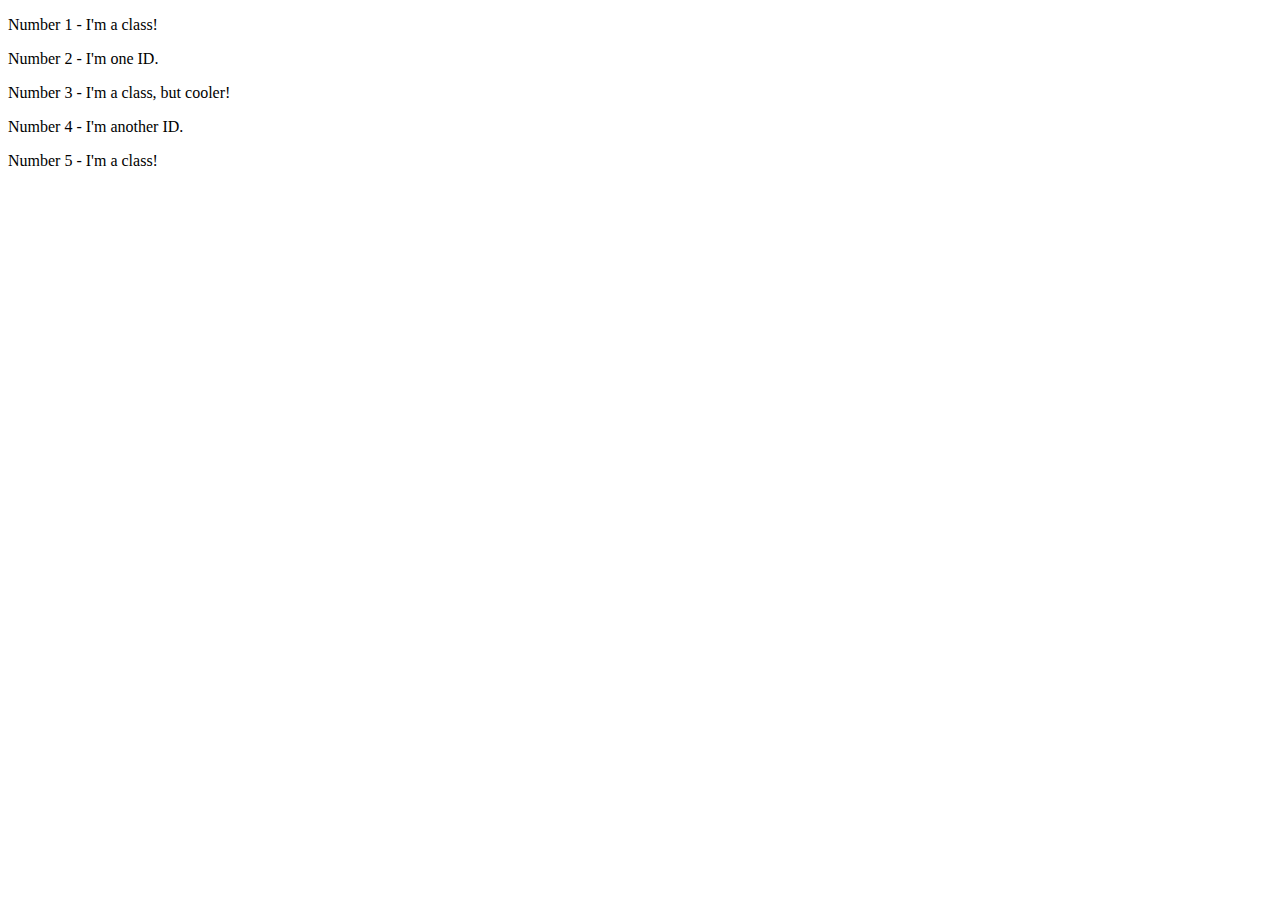
==== foundations/02-class-id-selectors/index.html @ c1098162 "index.html" ====
<!DOCTYPE html>
<html lang="en">
  <head>
    <meta charset="UTF-8">
    <meta http-equiv="X-UA-Compatible" content="IE=edge">
    <meta name="viewport" content="width=device-width, initial-scale=1.0">
    <title>Class and ID Selectors</title>
    <link rel="stylesheet" href="style.css">
  </head>
  <body>
    <p class="odd-numbers">Number 1 - I'm a class!</p>
    <div>Number 2 - I'm one ID.</div>
    <p class="odd-numbers">Number 3 - I'm a class, but cooler!</p>
    <div>Number 4 - I'm another ID.</div>
    <p class="odd-numbers">Number 5 - I'm a class!</p>
  </body>
</html>
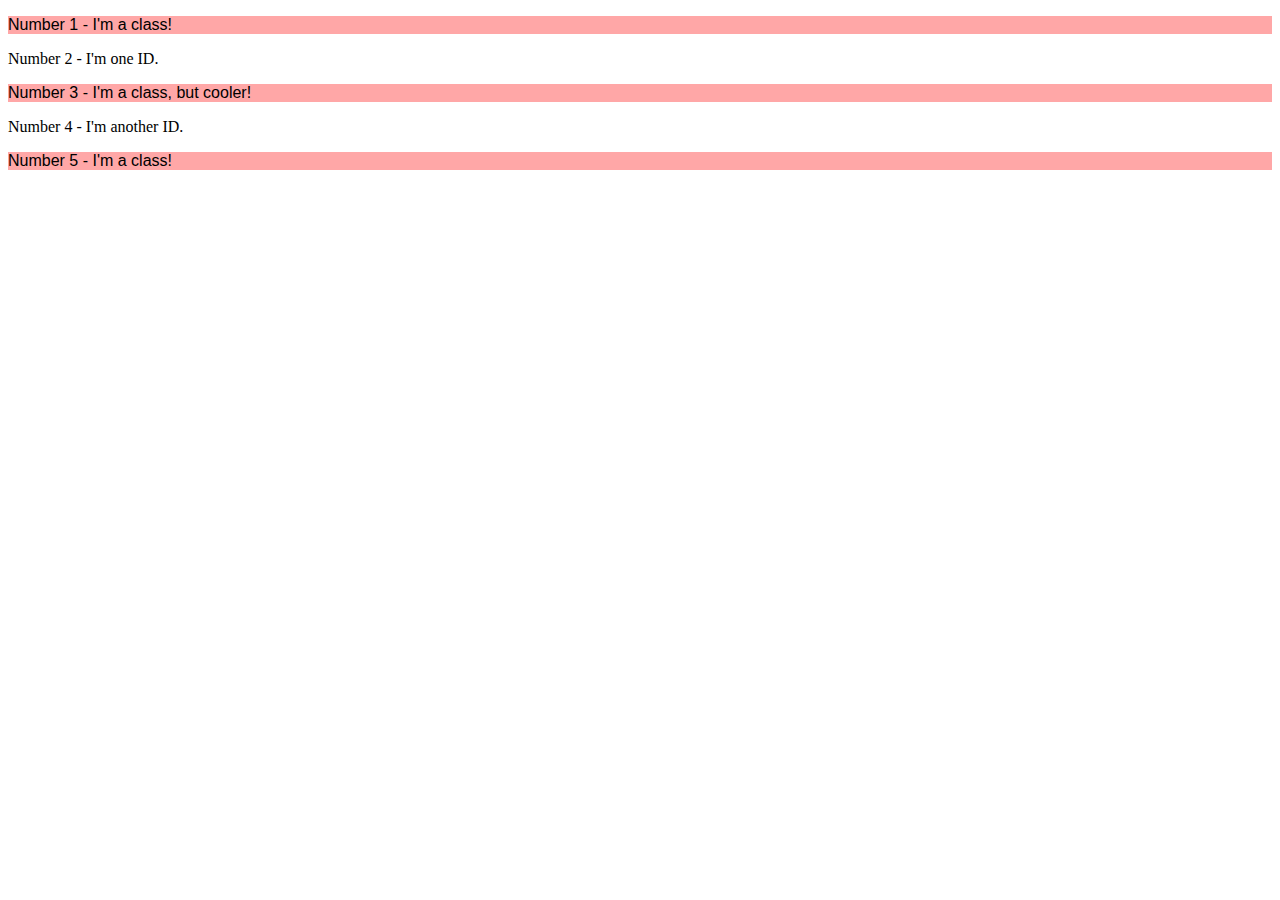
==== commit 986d4927: "Update index.html" ====
--- a/foundations/02-class-id-selectors/index.html
+++ b/foundations/02-class-id-selectors/index.html
@@ -9,9 +9,9 @@
   </head>
   <body>
     <p class="odd-numbers">Number 1 - I'm a class!</p>
-    <div>Number 2 - I'm one ID.</div>
+    <div class="row-two">Number 2 - I'm one ID.</div>
     <p class="odd-numbers">Number 3 - I'm a class, but cooler!</p>
-    <div>Number 4 - I'm another ID.</div>
+    <div class="row-three">Number 4 - I'm another ID.</div>
     <p class="odd-numbers">Number 5 - I'm a class!</p>
   </body>
 </html>
--- a/foundations/02-class-id-selectors/style.css
+++ b/foundations/02-class-id-selectors/style.css
@@ -0,0 +1,6 @@
+/* styles.css */
+
+.odd-numbers {
+  background-color: rgb(255, 167, 167);
+  font-family: "Verdana", "Deja-Vu Sans", sans-serif;
+}
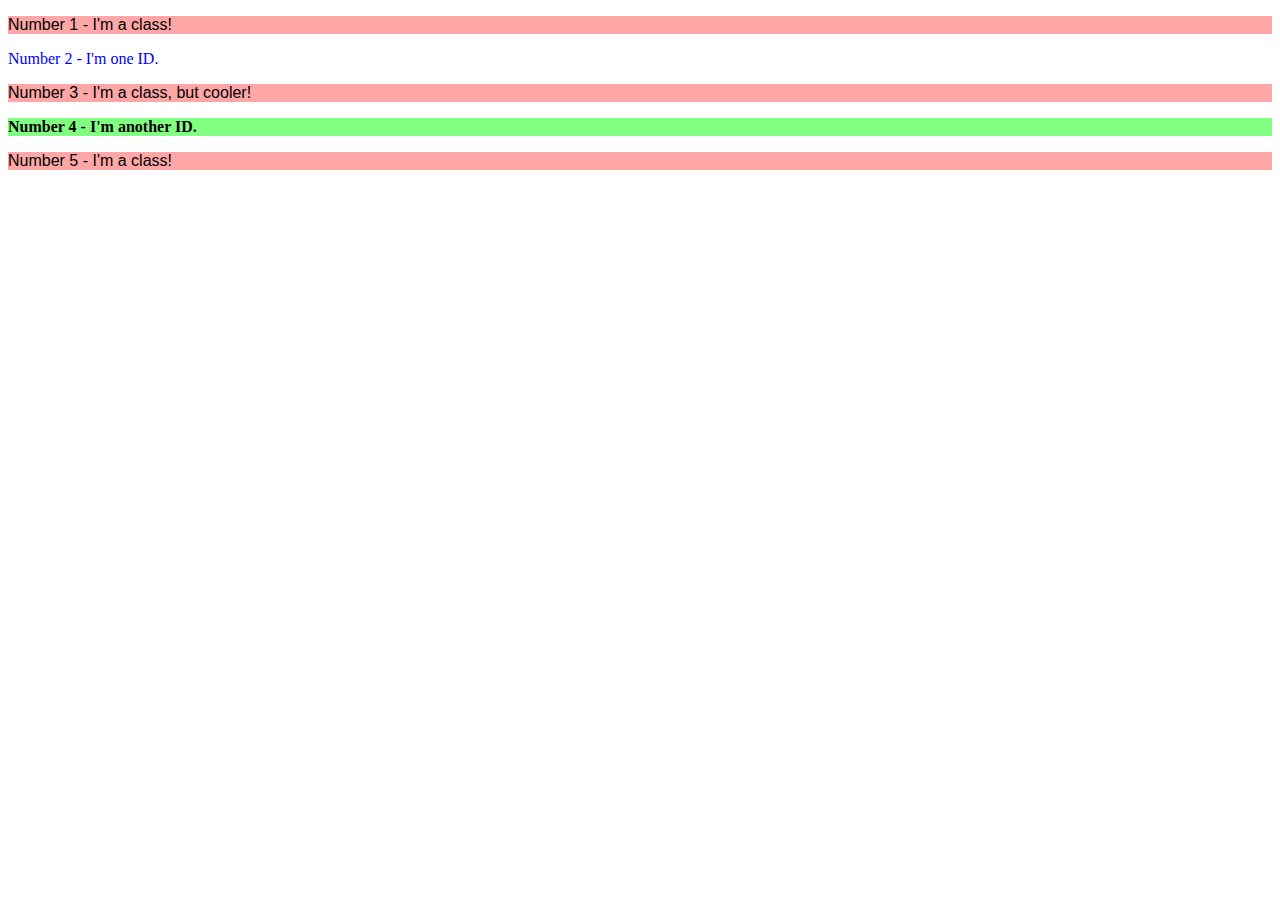
==== commit 61f72c15: "Update index.html" ====
--- a/foundations/02-class-id-selectors/index.html
+++ b/foundations/02-class-id-selectors/index.html
@@ -9,9 +9,9 @@
   </head>
   <body>
     <p class="odd-numbers">Number 1 - I'm a class!</p>
-    <div class="row-two">Number 2 - I'm one ID.</div>
+    <div id="row-two">Number 2 - I'm one ID.</div>
     <p class="odd-numbers">Number 3 - I'm a class, but cooler!</p>
-    <div class="row-three">Number 4 - I'm another ID.</div>
+    <div id="row-four">Number 4 - I'm another ID.</div>
     <p class="odd-numbers">Number 5 - I'm a class!</p>
   </body>
 </html>
--- a/foundations/02-class-id-selectors/style.css
+++ b/foundations/02-class-id-selectors/style.css
@@ -4,3 +4,14 @@
   background-color: rgb(255, 167, 167);
   font-family: "Verdana", "Deja-Vu Sans", sans-serif;
 }
+
+#row-two {
+  color: blue;
+  font-size: 36;
+}
+
+#row-four {
+  background-color: hsl(120, 100%, 75%);
+  font-size: 24;
+  font-weight: bold;
+}
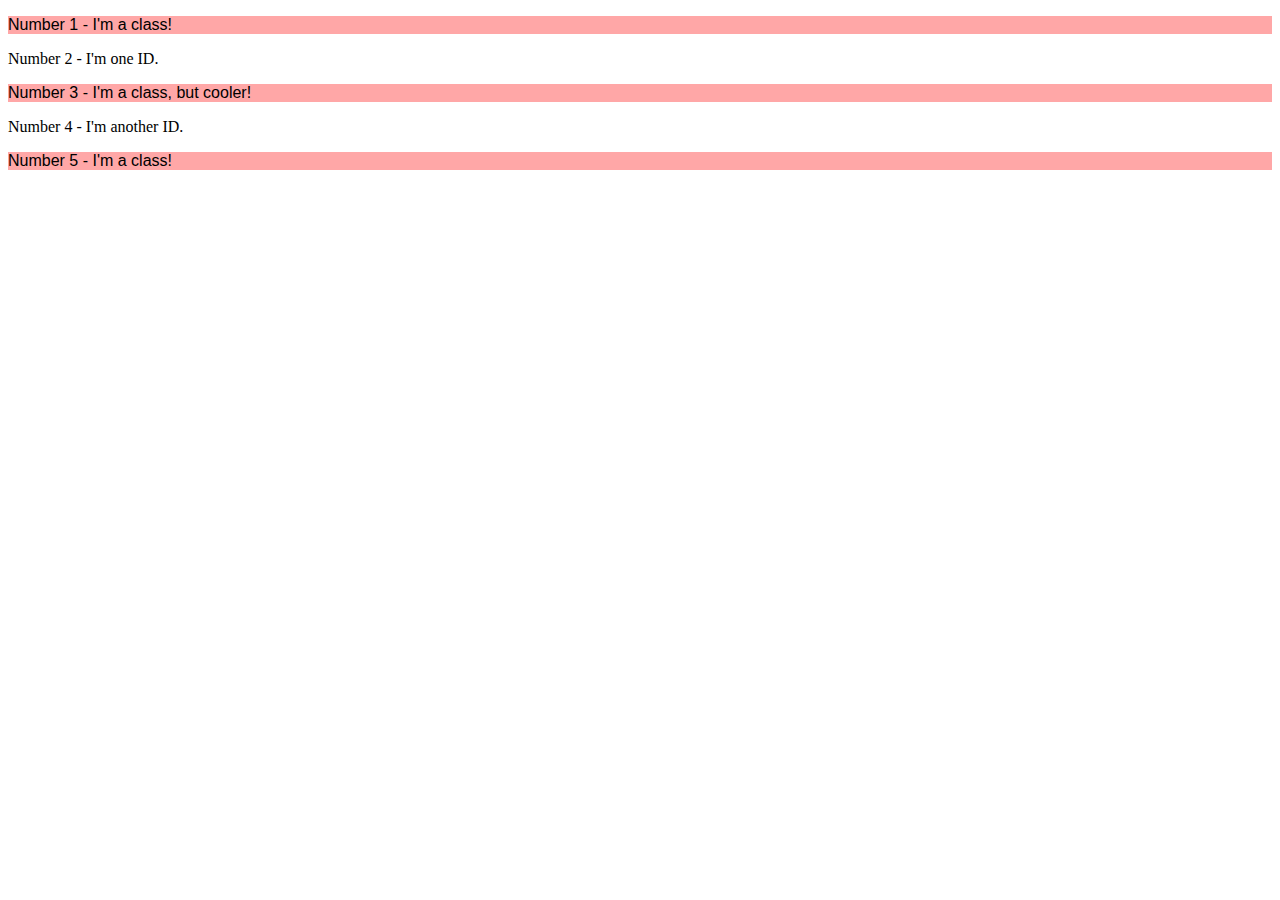
==== commit 3c796b5c: "Update index.html" ====
--- a/foundations/02-class-id-selectors/index.html
+++ b/foundations/02-class-id-selectors/index.html
@@ -7,11 +7,12 @@
     <title>Class and ID Selectors</title>
     <link rel="stylesheet" href="style.css">
   </head>
+  
   <body>
     <p class="odd-numbers">Number 1 - I'm a class!</p>
-    <div id="row-two">Number 2 - I'm one ID.</div>
+    <div id="two">Number 2 - I'm one ID.</div>
     <p class="odd-numbers">Number 3 - I'm a class, but cooler!</p>
-    <div id="row-four">Number 4 - I'm another ID.</div>
+    <div id="four">Number 4 - I'm another ID.</div>
     <p class="odd-numbers">Number 5 - I'm a class!</p>
   </body>
 </html>
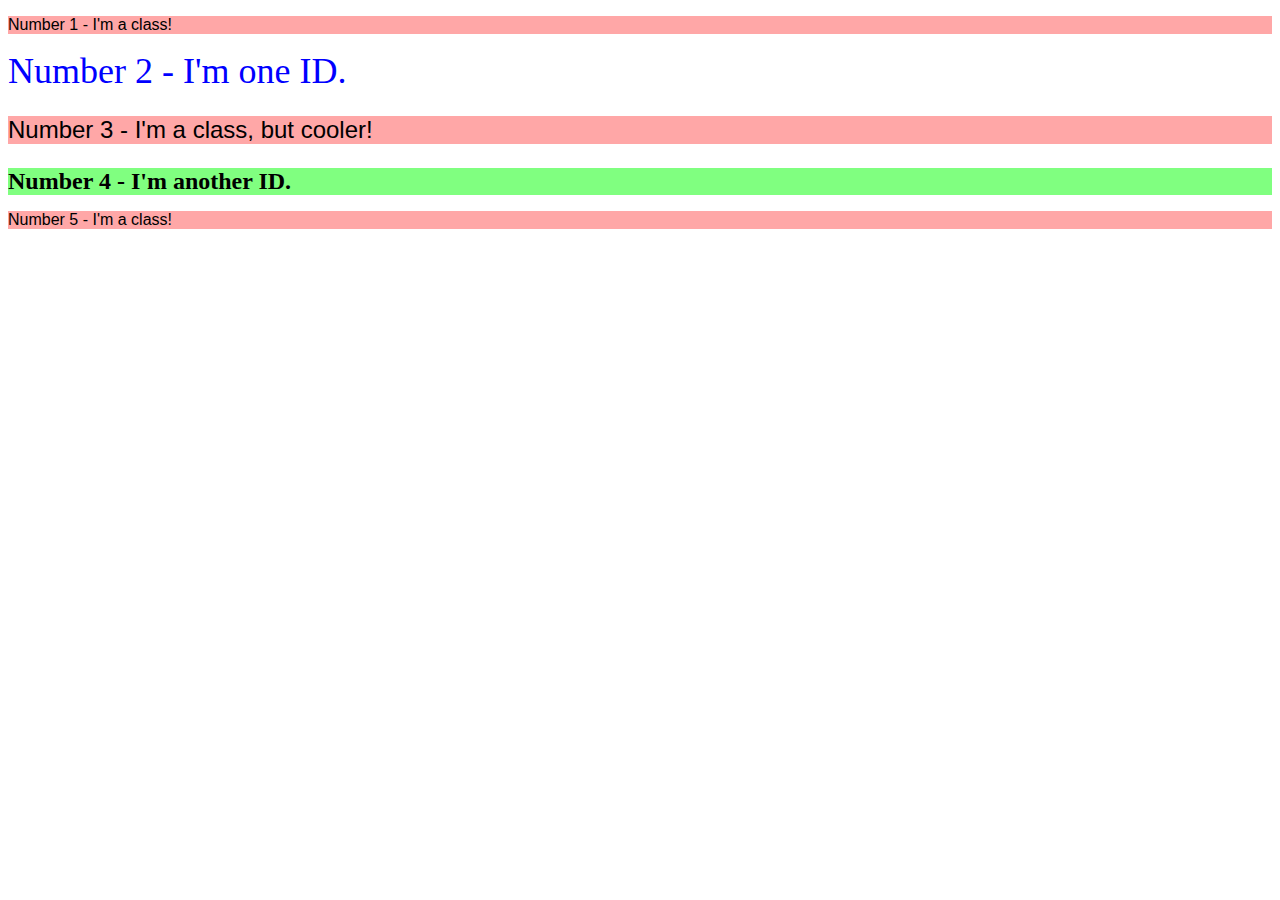
==== commit 668ef603: "added font change" ====
--- a/foundations/02-class-id-selectors/index.html
+++ b/foundations/02-class-id-selectors/index.html
@@ -11,7 +11,7 @@
   <body>
     <p class="odd-numbers">Number 1 - I'm a class!</p>
     <div id="two">Number 2 - I'm one ID.</div>
-    <p class="odd-numbers">Number 3 - I'm a class, but cooler!</p>
+    <p class="odd-numbers change-font">Number 3 - I'm a class, but cooler!</p>
     <div id="four">Number 4 - I'm another ID.</div>
     <p class="odd-numbers">Number 5 - I'm a class!</p>
   </body>
--- a/foundations/02-class-id-selectors/style.css
+++ b/foundations/02-class-id-selectors/style.css
@@ -5,13 +5,16 @@
   font-family: "Verdana", "Deja-Vu Sans", sans-serif;
 }
 
-#row-two {
+.change-font {
+  font-size: 24px;
+}
+#two {
   color: blue;
-  font-size: 36;
+  font-size: 36px;
 }
 
-#row-four {
+#four {
   background-color: hsl(120, 100%, 75%);
-  font-size: 24;
+  font-size: 24px;
   font-weight: bold;
 }
